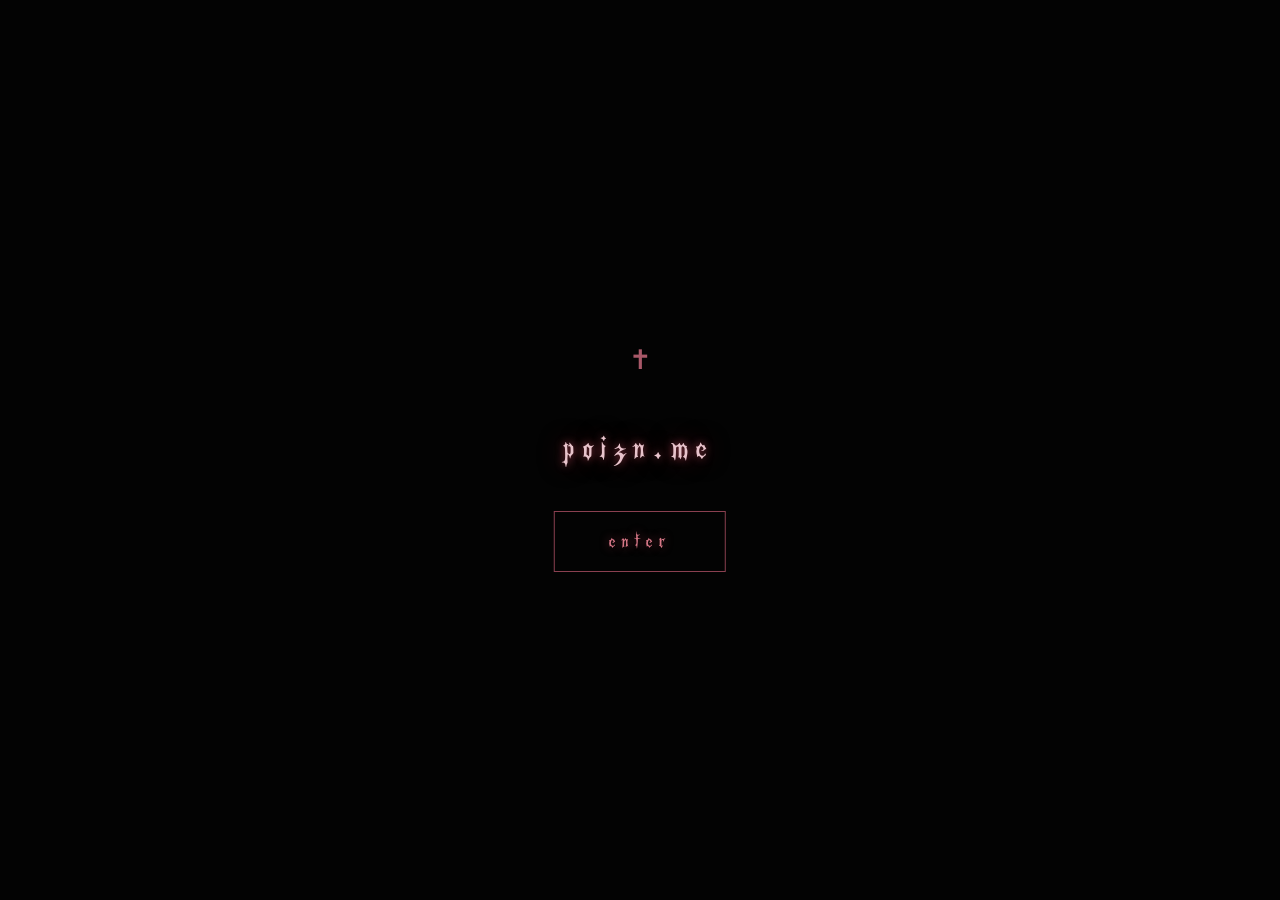
==== index.html @ fc1dbeb7 "Rename main.html to index.html" ====
<!DOCTYPE html>
<html lang="en">
<head>
<meta charset="UTF-8">
<meta name="viewport" content="width=device-width, initial-scale=1.0">
<title>poizn.me</title>
<link rel="stylesheet" href="style.css">
</head>

<body>

<div class="corner corner-tl">void</div>
<div class="corner corner-tr">◈</div>
<div class="corner corner-bl">underground</div>
<div class="corner corner-br">◈</div>

<div id="enterScreen"></div>

<div id="brandAnchor">
    <span class="cross">✝</span>
    <h1 id="siteName">poizn.me</h1>
    <button id="enterBtn">enter</button>
</div>

<div id="videoContainer">
    <img id="bgGif" src="another_flower_petals.gif" alt="">
</div>

<div id="vignette"></div>

<audio id="bgMusic" src="purity1.mp3" loop preload="auto"></audio>

<script src="script.js"></script>
</body>
</html>
---- style.css ----
@font-face {
    font-family: "GothicWar";
    src: url("gothic-war.otf") format("opentype");
    font-weight: normal;
    font-style: normal;
}

*,
*::before,
*::after {
    margin: 0;
    padding: 0;
    box-sizing: border-box;
}

html {
    font-size: 120%;
}

html,
body {
    width: 100%;
    height: 100%;
    overflow: hidden;
    background: #050505;
    color: #8a8a8a;
    font-family: "GothicWar", "Times New Roman", serif;
    cursor: crosshair;
}

/* ── grain + scanlines overlay ── */
body::before {
    content: "";
    position: fixed;
    inset: 0;
    z-index: 9000;
    pointer-events: none;
    background: repeating-linear-gradient(
        0deg,
        transparent,
        transparent 2px,
        rgba(0, 0, 0, 0.15) 2px,
        rgba(0, 0, 0, 0.15) 4px
    );
    opacity: 0.35;
}

body::after {
    content: "";
    position: fixed;
    inset: 0;
    z-index: 8999;
    pointer-events: none;
    background-image: url("data:image/svg+xml,%3Csvg viewBox='0 0 256 256' xmlns='http://www.w3.org/2000/svg'%3E%3Cfilter id='n'%3E%3CfeTurbulence type='fractalNoise' baseFrequency='0.85' numOctaves='4' stitchTiles='stitch'/%3E%3C/filter%3E%3Crect width='100%25' height='100%25' filter='url(%23n)' opacity='0.08'/%3E%3C/svg%3E");
    opacity: 0.6;
}

/* ── vignette ── */
#vignette {
    position: fixed;
    inset: 0;
    z-index: 8000;
    pointer-events: none;
    background: radial-gradient(
        ellipse at center,
        transparent 40%,
        rgba(0, 0, 0, 0.85) 100%
    );
}

/* ── background gif ── */
#videoContainer {
    position: fixed;
    inset: 0;
    z-index: 1;
    opacity: 0;
    visibility: hidden;
    transition: opacity 1.8s ease, visibility 1.8s ease;
}

#videoContainer.active {
    opacity: 1;
    visibility: visible;
}

#bgGif {
    width: 100%;
    height: 100%;
    object-fit: cover;
    filter: grayscale(40%) contrast(1.15) brightness(0.55) saturate(0.6);
}

#videoContainer::after {
    content: "";
    position: absolute;
    inset: 0;
    background: rgba(20, 0, 30, 0.45);
    mix-blend-mode: multiply;
    pointer-events: none;
}

/* ── enter screen (backdrop only) ── */
#enterScreen {
    position: fixed;
    inset: 0;
    z-index: 10000;
    background: #030303;
    transition: opacity 1.2s ease, visibility 1.2s ease;
}

#enterScreen.hidden {
    opacity: 0;
    visibility: hidden;
    pointer-events: none;
}

/* ── fixed brand anchor — poizn.me pinned, ui layered around it ── */
#brandAnchor {
    position: fixed;
    top: 50%;
    left: 50%;
    transform: translate(-50%, -50%);
    z-index: 10001;
    width: 0;
    height: 0;
    pointer-events: none;
}

#brandAnchor #enterBtn {
    pointer-events: auto;
}

.cross {
    position: absolute;
    left: 50%;
    top: calc(50% - 5.5rem);
    transform: translateX(-50%);
    display: block;
    font-size: 1.4rem;
    color: #a85868;
    margin: 0;
    white-space: nowrap;
    opacity: 1;
    transition: opacity 1.1s ease;
}

#siteName {
    position: absolute;
    left: 50%;
    top: 50%;
    transform: translate(-50%, -50%);
    font-family: "GothicWar", serif;
    font-size: 1.8rem;
    font-weight: normal;
    letter-spacing: 0.25em;
    text-transform: lowercase;
    color: #e8c4cc;
    margin: 0;
    white-space: nowrap;
    text-shadow:
        0 0 8px rgba(200, 80, 100, 0.8),
        0 0 24px rgba(160, 40, 60, 0.5),
        0 1px 2px rgba(0, 0, 0, 0.9);
    animation: flicker 5s infinite;
}

.tag {
    position: absolute;
    left: 50%;
    top: calc(50% + 5.5rem);
    transform: translateX(-50%);
    display: block;
    font-size: 0.65rem;
    letter-spacing: 0.45em;
    text-transform: lowercase;
    color: #9a7080;
    margin: 0;
    white-space: nowrap;
    opacity: 0.8;
    transition: opacity 1.1s ease;
}

#brandAnchor.transitioning .cross,
#brandAnchor.transitioning #enterBtn {
    opacity: 0;
    pointer-events: none;
}

#brandAnchor.ui-gone .cross,
#brandAnchor.ui-gone #enterBtn {
    display: none;
}

#brandAnchor.transitioning #siteName {
    animation: pulseName 1.2s ease-in-out infinite;
}

#brandAnchor.revealed #siteName {
    animation: flicker 5s infinite;
}

#enterBtn {
    position: absolute;
    left: 50%;
    top: calc(50% + 3.2rem);
    transform: translateX(-50%);
    font-family: "GothicWar", serif;
    font-size: 1.1rem;
    letter-spacing: 0.35em;
    text-transform: lowercase;
    color: #d87888;
    background: transparent;
    border: 1px solid #8a4050;
    padding: 0.9rem 2.8rem;
    cursor: pointer;
    overflow: hidden;
    opacity: 1;
    white-space: nowrap;
    transition: opacity 1.1s ease, color 0.3s, border-color 0.3s, box-shadow 0.3s;
    text-shadow:
        0 0 10px rgba(200, 80, 100, 0.6),
        0 1px 2px rgba(0, 0, 0, 0.8);
}

#enterBtn::before {
    content: "";
    position: absolute;
    inset: 0;
    background: linear-gradient(
        135deg,
        transparent 40%,
        rgba(80, 10, 30, 0.15) 50%,
        transparent 60%
    );
    transform: translateX(-100%);
    transition: transform 0.6s;
}

#enterBtn:hover:not(:disabled) {
    color: #f0a8b8;
    border-color: #b06070;
    box-shadow: 0 0 20px rgba(180, 60, 80, 0.35),
                inset 0 0 20px rgba(60, 10, 25, 0.1);
}

#enterBtn:hover:not(:disabled)::before {
    transform: translateX(100%);
}

#enterBtn:disabled {
    cursor: default;
}

/* ── corner decorations ── */
.corner {
    position: fixed;
    z-index: 9500;
    pointer-events: none;
    font-size: 0.65rem;
    letter-spacing: 0.2em;
    color: #8a6870;
    opacity: 0.9;
    text-shadow: 0 1px 3px rgba(0, 0, 0, 0.8);
}

.corner-tl { top: 1.2rem; left: 1.4rem; }
.corner-tr { top: 1.2rem; right: 1.4rem; }
.corner-bl { bottom: 1.2rem; left: 1.4rem; }
.corner-br { bottom: 1.2rem; right: 1.4rem; }

/* ── animations ── */
@keyframes float {
    0%, 100% { transform: translateY(0); }
    50% { transform: translateY(-6px); }
}

@keyframes flicker {
    0%, 100% { opacity: 1; }
    50% { opacity: 0.82; }
    52% { opacity: 0.95; }
    54% { opacity: 0.78; }
    56% { opacity: 0.9; }
}

@keyframes pulseName {
    0%, 100% {
        opacity: 1;
        text-shadow:
            0 0 8px rgba(200, 80, 100, 0.8),
            0 0 24px rgba(160, 40, 60, 0.5),
            0 1px 2px rgba(0, 0, 0, 0.9);
    }
    50% {
        opacity: 0.88;
        text-shadow:
            0 0 16px rgba(220, 100, 120, 0.95),
            0 0 36px rgba(160, 40, 60, 0.7),
            0 1px 2px rgba(0, 0, 0, 0.9);
    }
}
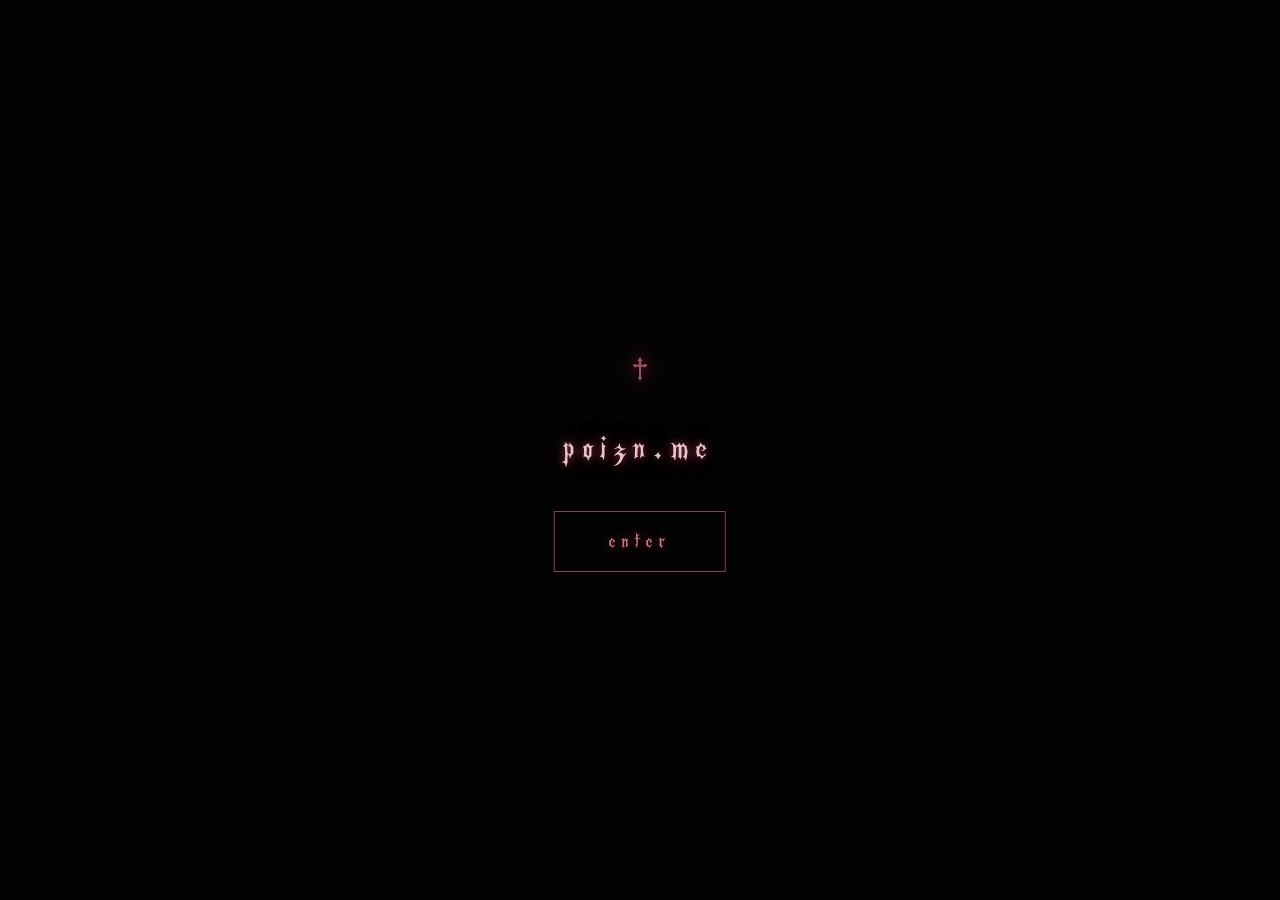
==== commit 90132985: "Add files via upload" ====
--- a/index.html
+++ b/index.html
@@ -1,35 +1,53 @@
 <!DOCTYPE html>
 <html lang="en">
-<head>
-<meta charset="UTF-8">
-<meta name="viewport" content="width=device-width, initial-scale=1.0">
-<title>poizn.me</title>
-<link rel="stylesheet" href="style.css">
-</head>
+    <head>
+        <!-- discord link stf -->
+         <meta property="og:title" content="poizn.me">
+         <meta property="og:url" content="https://poizn.me">
+         <meta name="theme-color" content="#a85868">
+         <!-- rest of stuff -->
+        <meta charset="UTF-8">
+        <meta name="viewport" content="width=device-width, initial-scale=1.0">
+        <title>poizn.me</title>
+        <link rel="icon" type="image/png" href="/assets/logos/website icon.png">
+        <link rel="stylesheet" href="style.css">
+    </head>
+    
+    <body>
+        <div class="corner corner-tl">void</div>
+        <div class="corner corner-tr">◈</div>
+        <div class="corner corner-bl">underground</div>
+        <div class="corner corner-br">◈</div>
 
-<body>
+        <div id="enterScreen"></div>
 
-<div class="corner corner-tl">void</div>
-<div class="corner corner-tr">◈</div>
-<div class="corner corner-bl">underground</div>
-<div class="corner corner-br">◈</div>
+        <div id="brandAnchor">
+            <img class="cross" src="/assets/logos/logo.png" alt="✝"></img>
+            <h1 id="siteName">poizn.me</h1>
+            <button id="enterBtn">enter</button>
+            <div id="contentFrame" class="content-frame" aria-hidden="true">
+                <svg class="content-frame-svg" viewBox="0 0 240 200" preserveAspectRatio="none" aria-hidden="true">
+                    <path
+                        class="frame-path"
+                        d="M 120 1 L 1 1 L 1 199 L 239 199 L 239 1 L 120 1"
+                        pathLength="100"
+                    ></path>
+                </svg>
+                <nav id="navLinks" class="nav-links" aria-hidden="true">
+                    <a href="poizn/" class="nav-btn">owners page</a>
+                    <a href="https://discord.gg/invite/HBHNsmSaKk" class="nav-btn" target="_blank" rel="noopener noreferrer">discord</a>
+                </nav>
+            </div>
+        </div>
+        
+        <div id="videoContainer">
+            <img id="bgGif" src="another_flower_petals.gif" alt="">
+        </div>
 
-<div id="enterScreen"></div>
+        <div id="vignette"></div>
 
-<div id="brandAnchor">
-    <span class="cross">✝</span>
-    <h1 id="siteName">poizn.me</h1>
-    <button id="enterBtn">enter</button>
-</div>
+        <audio id="bgMusic" src="purity1.mp3" loop preload="auto"></audio>
 
-<div id="videoContainer">
-    <img id="bgGif" src="another_flower_petals.gif" alt="">
-</div>
-
-<div id="vignette"></div>
-
-<audio id="bgMusic" src="purity1.mp3" loop preload="auto"></audio>
-
-<script src="script.js"></script>
-</body>
+        <script src="script.js"></script>
+    </body>
 </html>
--- a/style.css
+++ b/style.css
@@ -133,17 +133,20 @@
 .cross {
     position: absolute;
     left: 50%;
-    top: calc(50% - 5.5rem);
+    top: -5.5rem; /* place above the logo */
     transform: translateX(-50%);
+
+    width: 48px;      /* adjust as needed */
+    height: auto;
+
     display: block;
-    font-size: 1.4rem;
-    color: #a85868;
-    margin: 0;
-    white-space: nowrap;
     opacity: 1;
     transition: opacity 1.1s ease;
-}
-
+
+    filter:
+        drop-shadow(0 0 8px rgba(200, 80, 100, 0.7))
+        drop-shadow(0 0 16px rgba(160, 40, 60, 0.4));
+}
 #siteName {
     position: absolute;
     left: 50%;
@@ -162,6 +165,7 @@
         0 0 24px rgba(160, 40, 60, 0.5),
         0 1px 2px rgba(0, 0, 0, 0.9);
     animation: flicker 5s infinite;
+    transition: transform 1s cubic-bezier(0.22, 1, 0.36, 1);
 }
 
 .tag {
@@ -195,8 +199,148 @@
     animation: pulseName 1.2s ease-in-out infinite;
 }
 
+#brandAnchor.sliding #siteName,
+#brandAnchor.revealed #siteName {
+    animation: none;
+    transform: translate(-50%, calc(-55% - 4.2rem));
+}
+
+#brandAnchor.sliding #siteName {
+    transition: transform 1s cubic-bezier(0.22, 1, 0.36, 1);
+}
+
 #brandAnchor.revealed #siteName {
     animation: flicker 5s infinite;
+}
+
+.content-frame {
+    position: absolute;
+    left: 50%;
+    top: 50%;
+    transform: translate(-50%, calc(-50% - 0.75rem));
+    width: 15rem;
+    height: 12.5rem;
+    opacity: 0;
+    visibility: hidden;
+    pointer-events: none;
+}
+
+.content-frame.border-visible {
+    opacity: 1;
+    visibility: visible;
+}
+
+.content-frame-svg {
+    position: absolute;
+    inset: 0;
+    width: 100%;
+    height: 100%;
+    overflow: visible;
+    pointer-events: none;
+}
+
+.frame-path {
+    fill: none;
+    stroke: #a85868;
+    stroke-width: 1;
+    stroke-linecap: square;
+    stroke-linejoin: miter;
+    vector-effect: non-scaling-stroke;
+    stroke-dasharray: 100;
+    stroke-dashoffset: 100;
+    filter: drop-shadow(0 0 4px rgba(200, 80, 100, 0.35));
+}
+
+.content-frame.border-visible .frame-path {
+    animation: frameStroke 1.2s cubic-bezier(0.4, 0, 0.2, 1) forwards,
+               frameGlow 2.4s ease-in-out 1.2s infinite;
+}
+
+.nav-links {
+    position: absolute;
+    left: 0;
+    right: 0;
+    bottom: 0.75rem;
+    display: flex;
+    flex-direction: column;
+    align-items: stretch;
+    gap: 0.65rem;
+    padding: 0 0.85rem;
+    pointer-events: none;
+}
+
+.nav-btn {
+    position: relative;
+    display: flex;
+    align-items: center;
+    justify-content: center;
+    width: 100%;
+    min-height: 2.65rem;
+    font-family: "GothicWar", serif;
+    font-size: 0.95rem;
+    letter-spacing: 0.28em;
+    text-transform: lowercase;
+    text-decoration: none;
+    text-align: center;
+    color: #d87888;
+    background: transparent;
+    border: 1px solid #8a4050;
+    padding: 0.75rem 0.5rem;
+    cursor: pointer;
+    overflow: hidden;
+    opacity: 0;
+    white-space: nowrap;
+    pointer-events: none;
+    transition:
+        opacity 1.2s ease,
+        color 0.3s,
+        border-color 0.3s,
+        box-shadow 0.3s;
+    text-shadow:
+        0 0 10px rgba(200, 80, 100, 0.6),
+        0 1px 2px rgba(0, 0, 0, 0.8);
+}
+
+.nav-btn::before {
+    content: "";
+    position: absolute;
+    inset: 0;
+    background: linear-gradient(
+        135deg,
+        transparent 40%,
+        rgba(80, 10, 30, 0.15) 50%,
+        transparent 60%
+    );
+    transform: translateX(-100%);
+    transition: transform 0.6s;
+}
+
+.nav-btn:hover {
+    color: #f0a8b8;
+    border-color: #b06070;
+    box-shadow: 0 0 20px rgba(180, 60, 80, 0.35),
+                inset 0 0 20px rgba(60, 10, 25, 0.1);
+}
+
+.nav-btn:hover::before {
+    transform: translateX(100%);
+}
+
+#brandAnchor.nav-visible .nav-links {
+    pointer-events: auto;
+}
+
+#brandAnchor.nav-visible .nav-btn {
+    opacity: 1;
+    pointer-events: auto;
+}
+
+#brandAnchor.nav-visible .nav-btn:nth-child(1) {
+    transition-delay: 0.15s;
+}
+
+#brandAnchor.nav-visible .nav-btn:nth-child(2) {
+    transition-delay: 0.45s;
 }
 
 #enterBtn {
@@ -298,3 +442,20 @@
             0 1px 2px rgba(0, 0, 0, 0.9);
     }
 }
+
+@keyframes frameStroke {
+    to {
+        stroke-dashoffset: 0;
+    }
+}
+
+@keyframes frameGlow {
+    0%, 100% {
+        stroke: #a85868;
+        filter: drop-shadow(0 0 4px rgba(200, 80, 100, 0.35));
+    }
+    50% {
+        stroke: #d87888;
+        filter: drop-shadow(0 0 10px rgba(220, 100, 120, 0.55));
+    }
+}
